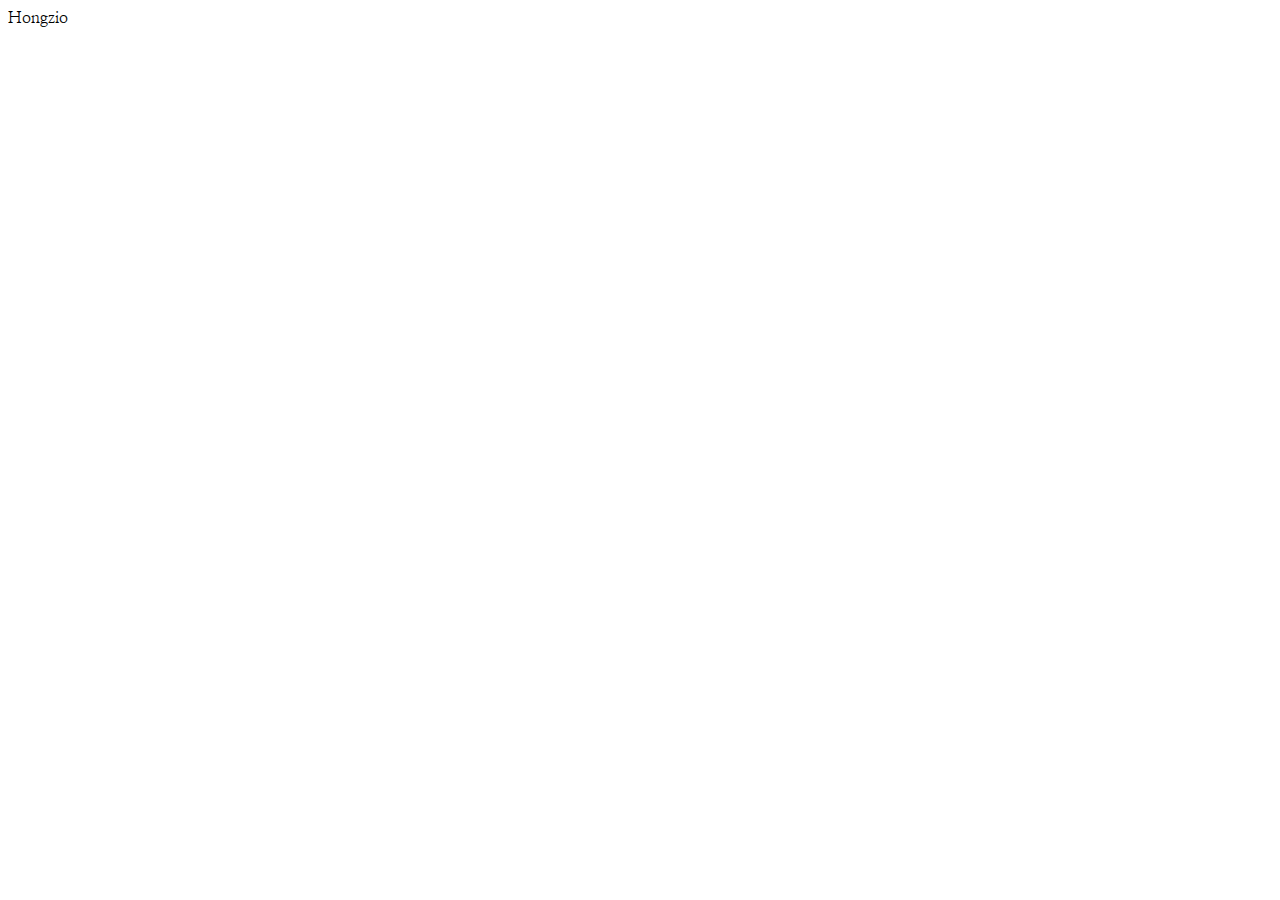
==== index.html @ 0bde8a83 "Rename index" ====
<!DOCTYPE html>
<html>
<head>
<link href="https://fonts.googleapis.com/css?family=Nanum+Myeongjo|Quicksand&display=swap" rel="stylesheet">
<style>
	body {
		font-family: 'Quicksand', sans-serif;
		font-family: 'Nanum Myeongjo', serif;
	}
</style>
</head>
<body>
Hongzio
</body>
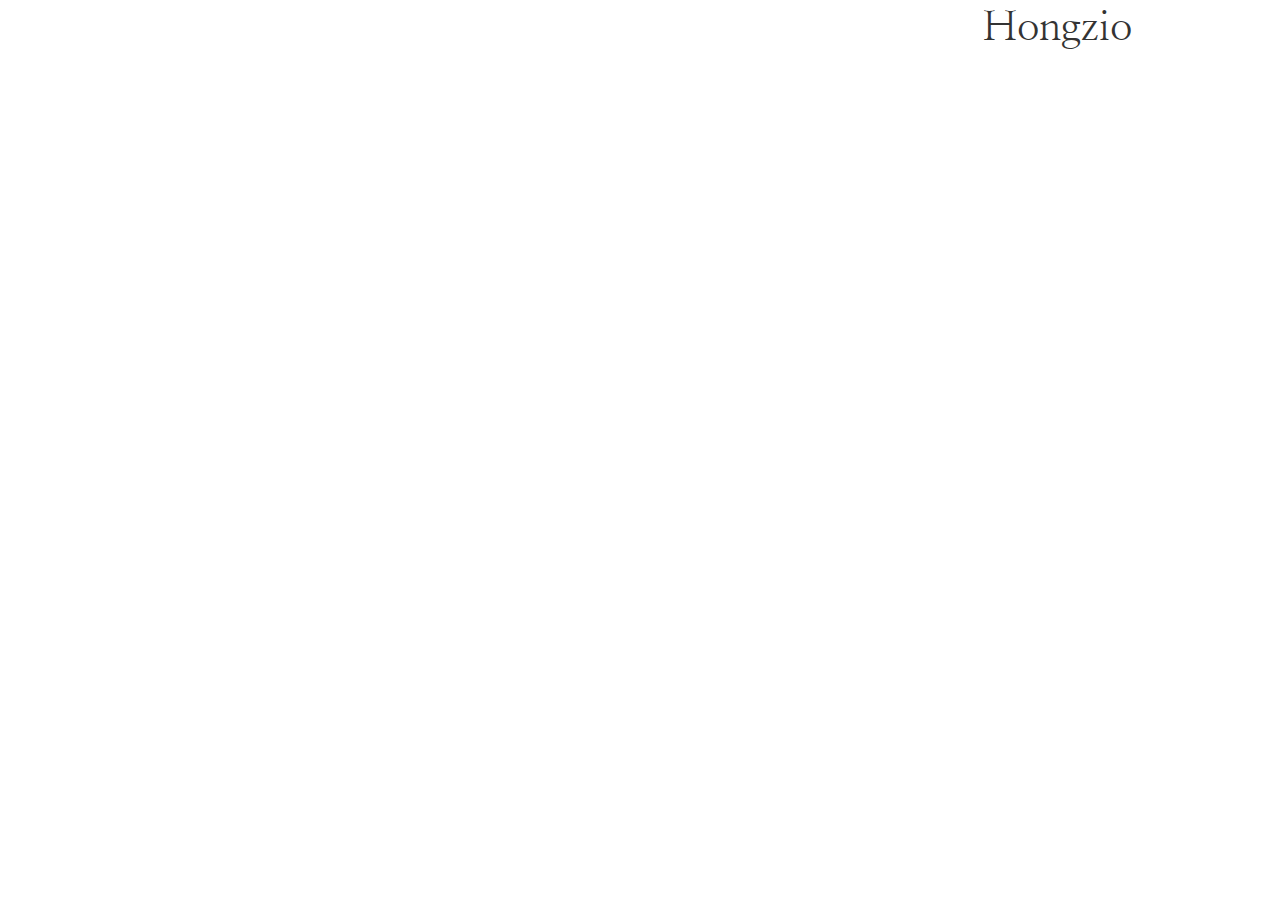
==== commit f0999970: "Bootstrap" ====
--- a/index.html
+++ b/index.html
@@ -2,13 +2,18 @@
 <html>
 <head>
 <link href="https://fonts.googleapis.com/css?family=Nanum+Myeongjo|Quicksand&display=swap" rel="stylesheet">
+<link rel="stylesheet" href="https://maxcdn.bootstrapcdn.com/bootstrap/3.3.2/css/bootstrap.min.css">
 <style>
 	body {
 		font-family: 'Quicksand', sans-serif;
 		font-family: 'Nanum Myeongjo', serif;
+		font-size: 4rem;
 	}
 </style>
 </head>
 <body>
-Hongzio
+	<div class="row">
+	  <div class="col-md-9"></div>
+	  <div class="col-md-3 col-xs-12">Hongzio</div>
+	</div>
 </body>